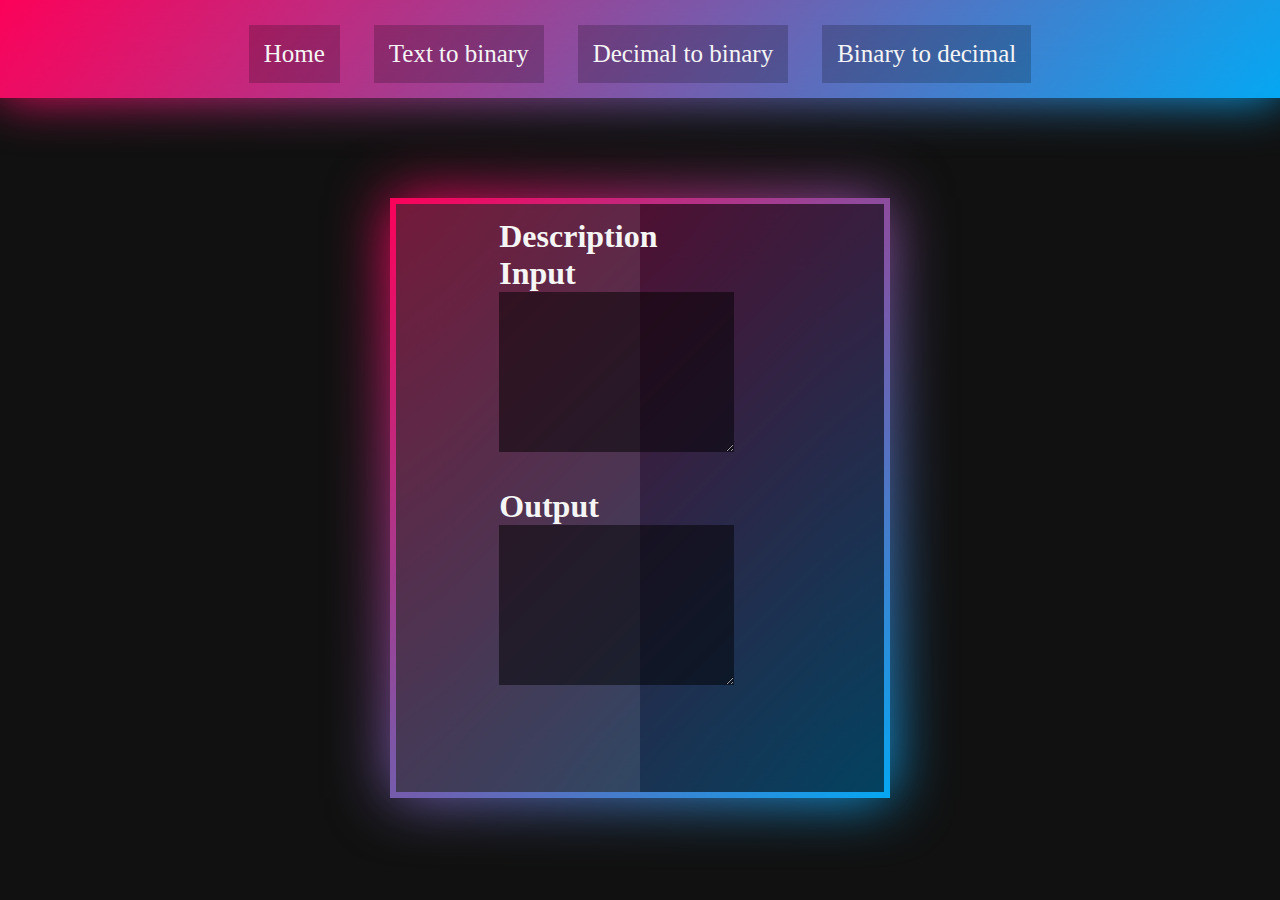
==== binToWord/binToWord.html @ 6079fd78 "Wow!" ====
<!DOCTYPE html>
<html lang="en">
<head>
    <script src="binToWord.js"></script>
    <link rel="stylesheet" href="binToWord.css">
    <meta charset="UTF-8">
    <meta http-equiv="X-UA-Compatible" content="IE=edge">
    <meta name="viewport" content="width=device-width, initial-scale=1.0">
    <title>BinToText</title>
</head>
<body>
    <div class="topbar">
        <div class="links">
            <div class="first"><a href="../index.html">Home</a></div>
            <div class="second"><a href="../wordToBin/wordToBin.html">Text to binary</a></div>
            <div class="third"><a href="../decToBin/decToBin.html">Decimal to binary</a></div>
            <div class="fourth"><a href="../binToDec/binToDec.html">Binary to decimal</a></div>
        </div>
    </div>
    
    <div class="container">
        <div class="card">
            <span class="qch"></span>
            <div class="content">
                <div class="description">
                    <h1>Description</h1>
                </div>

                <div class="input">                    
                    <h1>Input</h1>
                    <textarea name="input" id="input" cols="30" rows="10"></textarea> 
                    <input style="visibility: hidden;" id="submitButton" type="button" onclick="printvalue()" value="Submit"/>
                </div>
                
                <div class="output">
                    <h1>Output</h1>
                    <textarea name="output" id="output" cols="30" rows="10"></textarea>
                </div>
                
            </div> 
        </div>
    </div>

    <script>
        var input = document.getElementById("input");

        input.addEventListener("keydown", function(event) {
            if (event.keyCode === 13) {
                event.preventDefault();
                document.getElementById("submitButton").click();
            }
        });
    </script>
    
</body>
</html>
---- binToWord/binToWord.css ----
*
{
    margin: 0;
    padding: 0;
    box-sizing: border-box;
    font-family: consolas;
    text-decoration: none;
    color: whitesmoke;
}

body
{
    background: #111;
}

.topbar
{
    position: relative;
    display: flex;
    justify-content: center;
    align-items: center;
    flex-wrap: wrap;
    height: fit-content;
}

.topbar::before
{
    content: '';
    position: absolute;
    top: 0;
    left: 0;
    width: 100%;
    height: 100%;
    background: linear-gradient(315deg, #03a9f4, #ff0058);
}

.topbar::after
{
    content: '';
    position: absolute;
    top: 0;
    left: 0;
    width: 100%;
    height: 100%;
    background: linear-gradient(315deg, #03a9f4, #ff0058);
    filter: blur(25px);
}

.topbar .links
{
    z-index: 3;
    margin-top: 10px;
}

.topbar .links div
{
    padding: 15px;
    margin: 15px;    
    display: inline-block;
    background: rgba(0, 0, 0, 0.2);
    transition: 0.5s;
}

.topbar .links div:hover   
{
    transform: translateY(-10px);
    background: rgba(0, 0, 0, 0.4);
}

.topbar .links div a
{
    color :whitesmoke;
    font-size: 25px;
}

.container
{
    min-height: 100ch;
    position: relative;
    display: flex;
    justify-content: center;
    align-items: center;
    padding: 40px 0;
    flex-wrap: wrap;
}

.container .card
{
    position: relative;
    width: 500px;
    height: 600px;
    color: #fff;
    background: #111;
    display: flex;
    justify-content: center;
    align-items: center;
    margin: 20px 30px;
}

.container .card::before
{
    content: '';
    position: absolute;
    top: 0;
    left: 0;
    width: 100%;
    height: 100%;
    background: linear-gradient(315deg, #03a9f4, #ff0058);
}

.container .card::after
{
    content: '';
    position: absolute;
    top: 0;
    left: 0;
    width: 100%;
    height: 100%;
    background: linear-gradient(315deg, #03a9f4, #ff0058);
    filter: blur(30px);
}
.container .card .qch
{
    content: '';
    position: absolute;
    top: 6px;
    left: 6px;
    right: 6px;
    bottom: 6px;
    background: rgba(0, 0, 0, 0.6);
    z-index: 2;
}

.container .card .qch::before
{
    content: '';
    position: absolute;
    top: 0;
    left: 0;
    width: 50%;
    height: 100%;
    background: rgba(255, 255, 255, 0.1);
    pointer-events: none;
}

.container .card .content
{
    position: absolute;
    z-index: 3;
    padding: 20px 40px;
    top: 0px;
}

.container .card .content textarea
{
    background: rgba(0, 0, 0, 0.5);
    border: none;
}

.container .content .output
{
    margin-top: 30px;
}
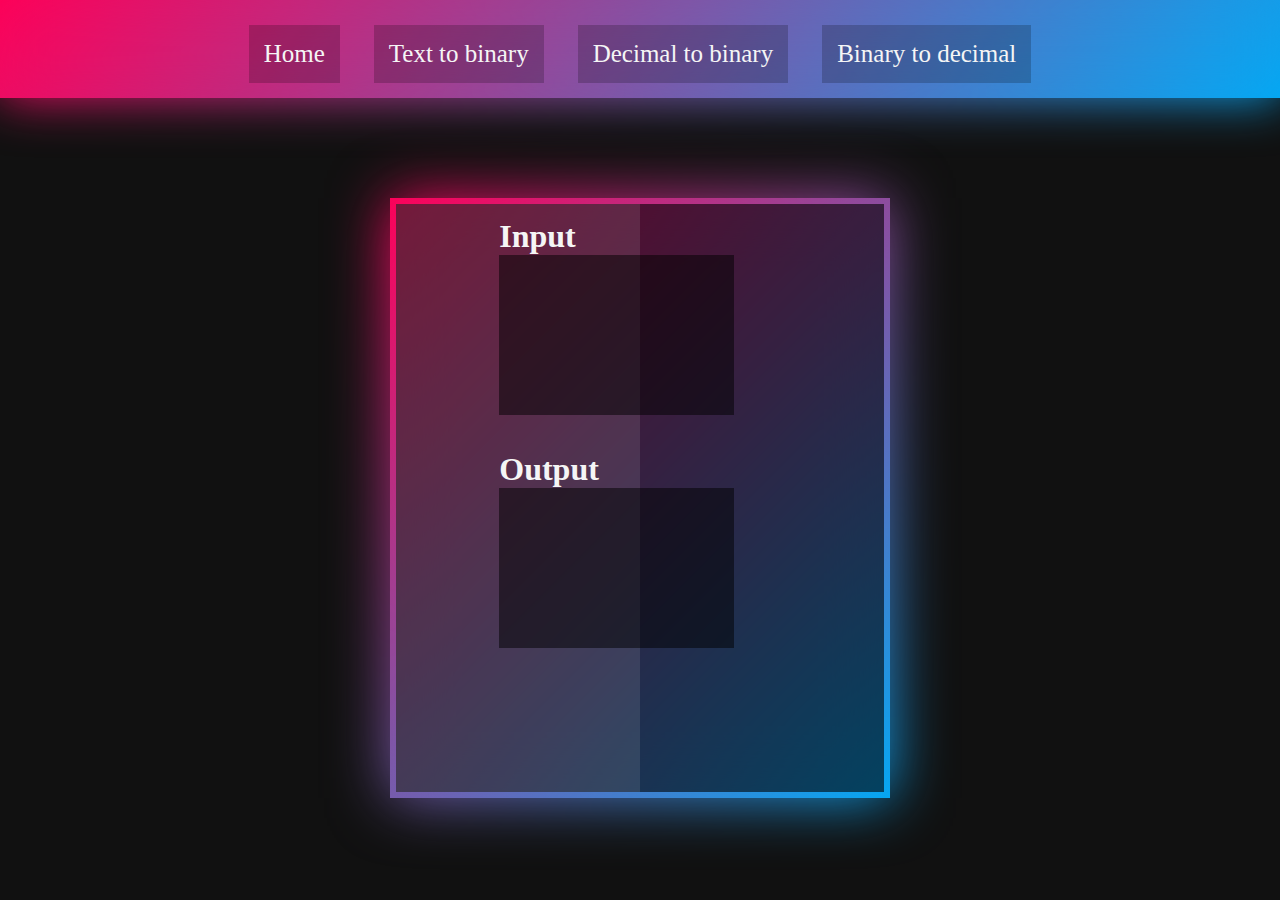
==== commit 942a079f: "text area resize desabled" ====
--- a/binToWord/binToWord.html
+++ b/binToWord/binToWord.html
@@ -22,9 +22,9 @@
         <div class="card">
             <span class="qch"></span>
             <div class="content">
-                <div class="description">
+                <!--<div class="description">
                     <h1>Description</h1>
-                </div>
+                </div>-->
 
                 <div class="input">                    
                     <h1>Input</h1>
--- a/binToWord/binToWord.css
+++ b/binToWord/binToWord.css
@@ -155,6 +155,7 @@
 {
     background: rgba(0, 0, 0, 0.5);
     border: none;
+    resize: none;
 }
 
 .container .content .output
